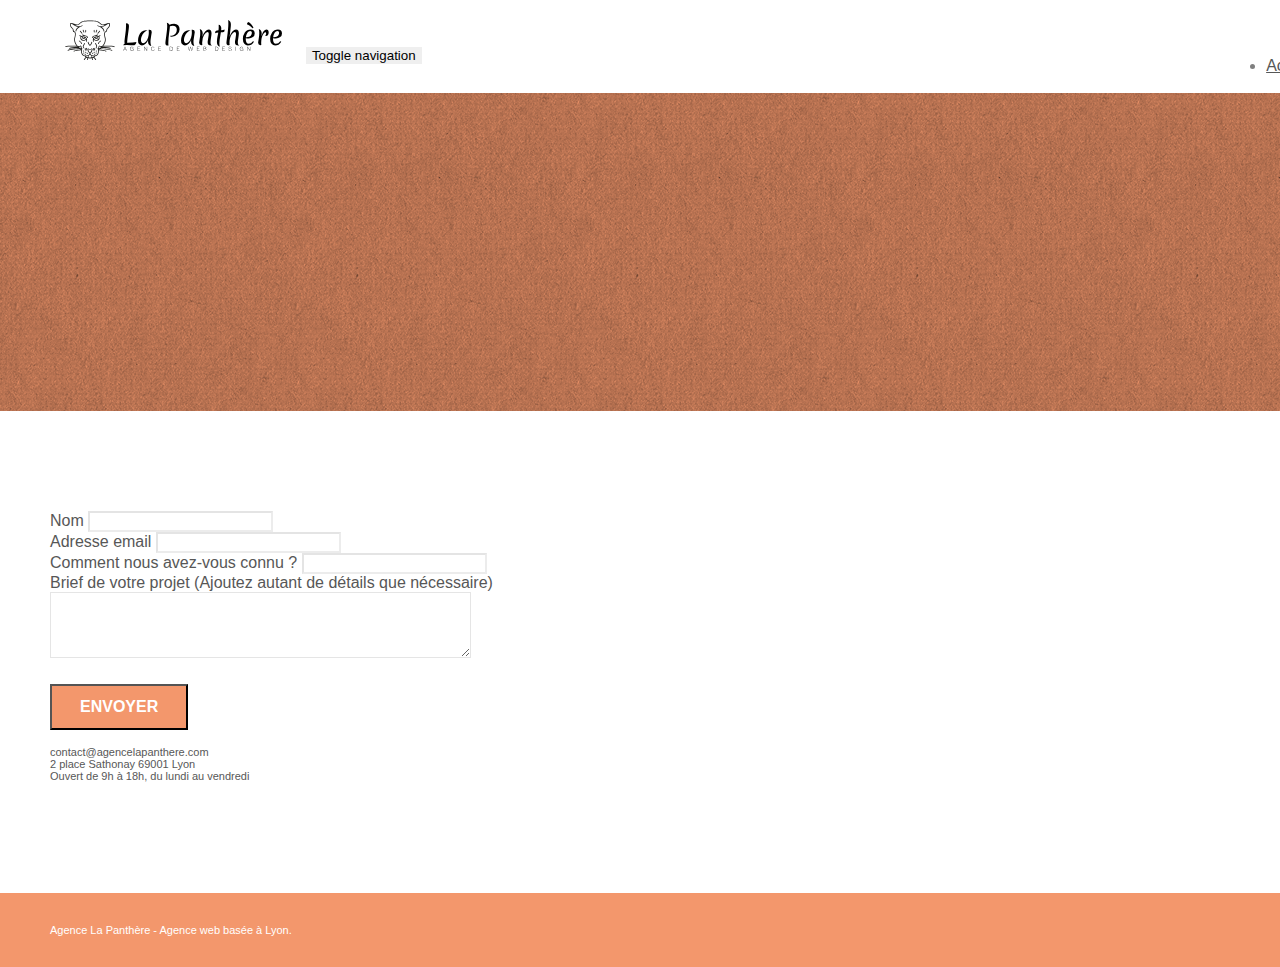
==== page2.html @ b2aebde4 "first commit" ====
<!doctype html>
<html lang="Default">
<head>
    <meta charset="utf-8">
    <meta name="keywords" content="">
    <meta name="description" content="">
    <meta name="viewport" content="width=device-width, initial-scale=1.0, viewport-fit=cover">
    <link rel="shortcut icon" type="image/png" href="favicon.jpg">
    
	<link rel="stylesheet" type="text/css" href="./css/bootstrap.min.css">
	<link rel="stylesheet" type="text/css" href="style.css">
	<link rel="stylesheet" type="text/css" href="./css/font-awesome.min.css">
	<link rel="stylesheet" type="text/css" href="./css/et-line.min.css">
	
    
	<script src="./js/jquery-2.1.0.min.js"></script>
	<script src="./js/bootstrap.min.js"></script>
	<script src="./js/blocs.min.js"></script>
	<script src="./js/jqBootstrapValidation.js"></script>
	<script src="./js/formHandler.js"></script>
    <title>page2</title>

    
<!-- Analytics -->
 
<!-- Analytics END -->
    
</head>
<body>
<!-- Principal conteneur -->
<div class="page-container">
    
<!-- bloc-0 -->
<div class="bloc bgc-white l-bloc " id="bloc-0">
	<div class="container bloc-sm">
		<nav class="navbar row">
			<div class="navbar-header">
				<a class="navbar-brand" href="index.html"><img src="img/agence-la-panthere-monochrome.svg" alt="atlanta web design logo" height="40" /></a>
				<button id="nav-toggle" type="button" class="ui-navbar-toggle navbar-toggle" data-toggle="collapse" data-target=".navbar-1">
					<span class="sr-only">Toggle navigation</span><span class="icon-bar"></span><span class="icon-bar"></span><span class="icon-bar"></span>
				</button>
			</div>
			<div class="collapse navbar-collapse navbar-1 special-dropdown-nav">
				<ul class="site-navigation nav navbar-nav">
					<li>
						<a href="index.html">Accueil</a>
					</li>
					<li>
					</li>
					<li>
						<a href="page2.html">page2 &gt;</a>
					</li>
				</ul>
			</div>
		</nav>
	</div>
</div>
<!-- bloc-0 END -->

<!-- bloc-6 -->
<div class="bloc bg-dots-bg bg-repeat bgc-atomic-tangerine d-bloc bloc-bg-texture texture-paper" id="bloc-6">
	<div class="container bloc-lg">
		<div class="row">
			<div class="col-sm-12">
				<h1 class="text-center hero-bloc-text tc-white">
					Parlons web design !
				</h1>
				<p class="text-center mg-lg tc-white tight-width-whitespace">
					Nous sommes ravis que vous souhaitiez collaborer avec notre agence.<br>
					Parlez-nous de votre projet en complétant le formulaire ci-dessous.
				</p>
			</div>
		</div>
	</div>
</div>
<!-- bloc-6 END -->

<!-- bloc-7 -->
<div class="bloc bgc-white l-bloc" id="bloc-7">
	<div class="container bloc-lg">
		<div class="row">
			<div class="col-sm-6">
				<form id="form_1" novalidate success-msg="Your message has been sent." fail-msg="Sorry it seems that our mail server is not responding, Sorry for the inconvenience!">
					<div class="form-group">
						<label>
							Nom
						</label>
						<input id="name" class="form-control" required />
					</div>
					<div class="form-group">
						<label>
							Adresse email
						</label>
						<input id="email" class="form-control" type="email" required />
					</div>
					<div class="form-group">
						<label>
							Comment nous avez-vous connu ?
						</label>
						<input class="form-control" type="email" required id="input_504" />
					</div>
					<div class="form-group">
						<label>
							Brief de votre projet (Ajoutez autant de détails que nécessaire)<br>
						</label><textarea id="message" class="form-control" rows="4" cols="50" required></textarea>
					</div> 
					<button class="bloc-button btn btn-lg btn-block cta-hero btn-atomic-tangerine" type="submit">
						Envoyer
					</button>
				</form>
			</div>
			<div class="col-sm-6">
				<p>
					contact@agencelapanthere.com<br>2 place Sathonay 69001 Lyon<br>Ouvert de 9h à 18h, du lundi au vendredi<br>
				</p>
			</div>
		</div>
	</div>
</div>
<!-- bloc-7 END -->

<!-- ScrollToTop Button -->
<a class="bloc-button btn btn-d scrollToTop" onclick="scrollToTarget('1')"><span class="fa fa-chevron-up"></span></a>
<!-- ScrollToTop Button END-->


<!-- Footer - bloc-8 -->
<div class="bloc bgc-atomic-tangerine d-bloc" id="bloc-8">
	<div class="container bloc-sm">
		<div class="row">
			<div class="col-sm-12">
				<p class="text-center white">
					Agence La Panthère - Agence web basée à Lyon.<br>
				</p>
				<div class="row row-no-gutters social">
					<div class="col-sm-3">
						<div class="text-center">
							<a class="social" href="index.html"><span class="fa fa-twitter icon-md"></span></a>
						</div>
					</div>
					<div class="col-sm-3">
						<div class="text-center">
							<a class="social" href="index.html"><span class="fa fa-facebook icon-md"></span></a>
						</div>
					</div>
					<div class="col-sm-3">
						<div class="text-center">
							<a class="social" href="index.html"><span class="fa fa-dribbble icon-md"></span></a>
						</div>
					</div>
					<div class="col-sm-3">
						<div class="text-center">
							<a class="social" href="index.html"><span class="fa fa-instagram icon-md"></span></a>
						</div>
					</div>
				</div>
			</div>
		</div>
	</div>
</div>
<!-- Footer - bloc-8 END -->

</div>
<!-- Principal conteneur END -->
    

</body>
</html>
---- style.css ----
body {
    margin: 0;
    padding: 0;
    background: #FFF;
    overflow-x: hidden;
    -webkit-font-smoothing: antialiased;
    -moz-osx-font-smoothing: grayscale;
}

a,
button {
    transition: all .3s ease-in-out;
    outline: none!important;
}

a:hover {
    text-decoration: none;
    cursor: pointer;
}

#page-loading-blocs-notifaction {
    position: fixed;
    top: 0;
    bottom: 0;
    width: 100%;
    z-index: 100000;
    background: #FFFFFF url("img/pageload-spinner.gif") no-repeat center center;
}

.bloc {
    width: 100%;
    clear: both;
    background: 50% 50% no-repeat;
    padding: 0 50px;
    -webkit-background-size: cover;
    -moz-background-size: cover;
    -o-background-size: cover;
    background-size: cover;
    position: relative;
}

.bloc .container {
    padding-left: 0;
    padding-right: 0;
}

.bloc-lg {
    padding: 100px 50px;
}

.bloc-md {
    padding: 50px;
}

.bloc-sm {
    padding: 20px 50px;
}

.bg-center,
.bg-l-edge,
.bg-r-edge,
.bg-t-edge,
.bg-b-edge,
.bg-tl-edge,
.bg-bl-edge,
.bg-tr-edge,
.bg-br-edge,
.bg-repeat {
    -webkit-background-size: auto!important;
    -moz-background-size: auto!important;
    -o-background-size: auto!important;
    background-size: auto!important;
}

.bg-repeat {
    background: repeat;
}

.bg-t-edge {
    background: top no-repeat;
}

.bloc-bg-texture::before {
    content: "";
    background-size: 2px 2px;
    position: absolute;
    top: 0;
    bottom: 0;
    left: 0;
    right: 0;
}

.texture-paper::before {
    background: url("img/texture-paper.png");
    background-size: 280px 280px;
}

.b-parallax {
    background-attachment: fixed;
}

.d-bloc {
    color: rgba(255, 255, 255, .7);
}

.d-bloc button:hover {
    color: rgba(255, 255, 255, .9);
}

.d-bloc .icon-round,
.d-bloc .icon-square,
.d-bloc .icon-rounded,
.d-bloc .icon-semi-rounded-a,
.d-bloc .icon-semi-rounded-b {
    border-color: rgba(255, 255, 255, .9);
}

.d-bloc .divider-h span {
    border-color: rgba(255, 255, 255, .2);
}

.d-bloc .a-btn,
.d-bloc .navbar a,
.d-bloc .navbar-brand,
.d-bloc a .icon-sm,
.d-bloc a .icon-md,
.d-bloc a .icon-lg,
.d-bloc a .icon-xl,
.d-bloc h1 a,
.d-bloc h2 a,
.d-bloc h3 a,
.d-bloc h4 a,
.d-bloc h5 a,
.d-bloc h6 a,
.d-bloc p a {
    color: rgba(255, 255, 255, .6);
}

.d-bloc .a-btn:hover,
.d-bloc .navbar a:hover,
.d-bloc .navbar-brand:hover,
.d-bloc a:hover .icon-sm,
.d-bloc a:hover .icon-md,
.d-bloc a:hover .icon-lg,
.d-bloc a:hover .icon-xl,
.d-bloc h1 a:hover,
.d-bloc h2 a:hover,
.d-bloc h3 a:hover,
.d-bloc h4 a:hover,
.d-bloc h5 a:hover,
.d-bloc h6 a:hover,
.d-bloc p a:hover {
    color: rgba(255, 255, 255, 1);
}

.d-bloc .navbar-toggle .icon-bar {
    background: rgba(255, 255, 255, 1);
}

.d-bloc .btn-wire,
.d-bloc .btn-wire:hover {
    color: rgba(255, 255, 255, 1);
    border-color: rgba(255, 255, 255, 1);
}

.d-bloc .panel {
    color: rgba(0, 0, 0, .5);
}

.d-bloc .panel button:hover {
    color: rgba(0, 0, 0, .7);
}

.d-bloc .panel icon {
    border-color: rgba(0, 0, 0, .7);
}

.d-bloc .panel .divider-h span {
    border-color: rgba(0, 0, 0, .1);
}

.d-bloc .panel .a-btn {
    color: rgba(0, 0, 0, .6);
}

.d-bloc .panel .a-btn:hover {
    color: rgba(0, 0, 0, 1);
}

.d-bloc .panel .btn-wire,
.d-bloc .panel .btn-wire:hover {
    color: rgba(0, 0, 0, .7);
    border-color: rgba(0, 0, 0, .3);
}

.d-bloc .panel,
.l-bloc {
    color: rgba(0, 0, 0, .5);
}

.d-bloc .panel button:hover,
.l-bloc button:hover {
    color: rgba(0, 0, 0, .7);
}

.l-bloc .icon-round,
.l-bloc .icon-square,
.l-bloc .icon-rounded,
.l-bloc .icon-semi-rounded-a,
.l-bloc .icon-semi-rounded-b {
    border-color: rgba(0, 0, 0, .7);
}

.d-bloc .panel .divider-h span,
.l-bloc .divider-h span {
    border-color: rgba(0, 0, 0, .1);
}

.d-bloc .panel .a-btn,
.l-bloc .a-btn,
.l-bloc .navbar a,
.l-bloc .navbar-brand,
.l-bloc a .icon-sm,
.l-bloc a .icon-md,
.l-bloc a .icon-lg,
.l-bloc a .icon-xl,
.l-bloc h1 a,
.l-bloc h2 a,
.l-bloc h3 a,
.l-bloc h4 a,
.l-bloc h5 a,
.l-bloc h6 a,
.l-bloc p a {
    color: rgba(0, 0, 0, .6);
}

.d-bloc .panel .a-btn:hover,
.l-bloc .a-btn:hover,
.l-bloc .navbar a:hover,
.l-bloc .navbar-brand:hover,
.l-bloc a:hover .icon-sm,
.l-bloc a:hover .icon-md,
.l-bloc a:hover .icon-lg,
.l-bloc a:hover .icon-xl,
.l-bloc h1 a:hover,
.l-bloc h2 a:hover,
.l-bloc h3 a:hover,
.l-bloc h4 a:hover,
.l-bloc h5 a:hover,
.l-bloc h6 a:hover,
.l-bloc p a:hover {
    color: rgba(0, 0, 0, 1);
}

.l-bloc .navbar-toggle .icon-bar {
    color: rgba(0, 0, 0, .6);
}

.d-bloc .panel .btn-wire,
.d-bloc .panel .btn-wire:hover,
.l-bloc .btn-wire,
.l-bloc .btn-wire:hover {
    color: rgba(0, 0, 0, .7);
    border-color: rgba(0, 0, 0, .3);
}

.voffset {
    margin-top: 30px;
}

.voffset-lg {
    margin-top: 80px;
}

.row-no-gutters {
    margin-right: 0;
    margin-left: 0;
}

.row.row-no-gutters > [class^="col-"],
.row.row-no-gutters > [class*=" col-"] {
    padding-right: 0;
    padding-left: 0;
}

#bloc-1-hero h1 {
    font-size: 32px;
}

.navbar {
    margin-bottom: 0;
    z-index: 1;
}

.navbar-brand {
    height: auto;
    padding: 3px 15px;
    font-size: 25px;
    font-weight: normal;
    font-weight: 600;
    line-height: 44px;
}

.navbar-brand img {
    max-height: 200px;
    margin: 0 5px 0 0;
    display: inline;
}

.navbar-brand img[src$=svg] {
    min-width: 100px;
}

.nav-center .navbar-brand img {
    margin: 0;
}

.navbar .nav {
    padding-top: 2px;
    margin-right: -16px;
    float: right;
    z-index: 1;
}

.nav > li {
    float: left;
    margin-top: 4px;
    font-size: 16px;
}

.navbar-nav .open .dropdown-menu > li > a {
    text-align: inherit;
}

.nav > li a:hover,
.nav > li a:focus {
    background: transparent;
}

.navbar-toggle {
    margin: 10px 10px 0 0;
    border: 0px;
}

.navbar-toggle:hover {
    background: transparent!important;
}

.navbar-toggle .icon-bar {
    background-color: rgba(0, 0, 0, .5);
    width: 26px;
}

.nav-invert .navbar .nav {
    float: left;
}

.nav-invert .navbar-header,
.nav-invert .navbar-brand {
    float: right;
    position: relative;
    z-index: 2;
}

@media (min-width: 768px) {
    .site-navigation {
        position: absolute;
        top: 50%;
        right: 20px;
        transform: translate(0, -50%);
        -webkit-transform: translateY(-50%);
    }
    .nav > li .dropdown-menu a,
    .nav > li .dropdown-menu a:hover {
        color: #484848;
    }
    .nav-invert .site-navigation {
        left: 0;
        right: 0;
    }
    .nav-center {
        text-align: center;
    }
    .nav-center .navbar-header {
        width: 100%;
    }
    .nav-center .navbar-header,
    .nav-center .navbar-brand,
    .nav-center .nav > li {
        float: none;
        display: inline-block;
    }
    .nav-center .site-navigation {
        position: relative;
        width: 100%;
        right: 0;
        margin-right: 0px;
        margin-top: 20px;
    }
    .nav-center.mini-nav .navbar-toggle {
        float: none;
        margin: 10px auto 0;
    }
}

.nav > li > .dropdown a {
    background: none!important;
    display: block;
    padding: 14px 15px;
}

nav .caret {
    margin: 0 5px;
}

.dropdown-menu .dropdown-menu {
    top: -8px;
    left: 100%;
}

.dropdown-menu .dropmenu-flow-right {
    top: 100%;
    left: 0;
    margin-left: -1px;
    border-top-left-radius: 0;
    border-top-right-radius: 0;
}

.dropdown-menu .dropdown span {
    border: 4px solid black;
    border-top-color: transparent;
    border-right-color: transparent;
    border-bottom-color: transparent;
    margin: 6px -5px 0 0!important;
    float: right;
}

.mg-md {
    margin-top: 10px;
    margin-bottom: 20px;
}

.mg-lg {
    margin-top: 10px;
    margin-bottom: 40px;
}

.btn {
    margin: 0 5px 5px 0;
}

.btn.pull-right {
    margin: 0 0 5px 5px;
}

.btn-d,
.btn-d:hover,
.btn-d:focus {
    color: #FFF;
    background: rgba(0, 0, 0, .3);
}

button {
    outline: none!important;
}

.btn-rd {
    border-radius: 40px;
}

.btn-clean {
    border: 1px solid rgba(0, 0, 0, .08);
    border-bottom-color: rgba(0, 0, 0, .1);
    text-shadow: 0 1px 0 rgba(0, 0, 1, .1);
    box-shadow: 0 1px 3px rgba(0, 0, 1, .25), inset 0 1px 0 0 rgba(255, 255, 255, .15);
}

.icon-md {
    font-size: 30px!important;
}

.icon-lg {
    font-size: 60px!important;
}

.sm-shadow {
    text-shadow: 0 1px 2px rgba(0, 0, 0, .3);
}

.panel-sq,
.panel-sq .panel-heading,
.panel-sq .panel-footer {
    border-radius: 0;
}

.panel-rd {
    border-radius: 30px;
}

.panel-rd .panel-heading {
    border-radius: 29px 29px 0 0;
}

.panel-rd .panel-footer {
    border-radius: 0 0 29px 29px;
}

.form-control {
    border-color: rgba(0, 0, 0, .1);
    box-shadow: none;
}

.scrollToTop {
    width: 40px;
    height: 40px;
    position: fixed;
    bottom: 20px;
    right: 20px;
    opacity: 0;
    z-index: 500;
    transition: all .3s ease-in-out;
}

.scrollToTop span {
    margin-top: 6px;
}

.showScrollTop {
    font-size: 14px;
    opacity: 1;
}

a[data-lightbox] {
    position: relative;
    display: block;
    text-align: center;
}

a[data-lightbox]:hover::before {
    content: "+";
    font-family: "HelveticaNeue-Light", "Helvetica Neue Light", "Helvetica Neue", Helvetica, Arial;
    font-size: 32px;
    width: 50px;
    height: 50px;
    margin-left: -25px;
    border-radius: 50%;
    background: rgba(0, 0, 0, .6);
    color: #FFF;
    font-weight: 100;
    z-index: 1;
    position: absolute;
    top: 50%;
    transform: translateY(-50%);
    -webkit-transform: translateY(-50%);
}

a[data-lightbox]:hover img {
    opacity: 0.6;
    -webkit-animation-fill-mode: none;
    animation-fill-mode: none;
}

#lightbox-modal {
    display: flex;
    align-items: center;
}

#lightbox-modal .modal-dialog {
    width: 90%;
    max-width: 900px;
    margin: 0 auto 0;
}

#lightbox-modal .modal-dialog img {
    max-height: 90vh;
    margin: 0 auto;
}

.lightbox-caption {
    padding: 20px;
    color: #FFF;
    background: rgba(0, 0, 0, .5);
    position: absolute;
    left: 15px;
    right: 15px;
    bottom: 5px;
}

.close-lightbox {
    color: #FFF;
    font-size: 30px;
    position: absolute;
    top: 20px;
    right: 20px;
    z-index: 20;
    background: rgba(0, 0, 0, .5);
    border: none;
    line-height: 30px;
    padding: 0 9px 5px;
    opacity: 0.3;
}

.close-lightbox:hover,
.next-lightbox:hover,
.prev-lightbox:hover {
    opacity: 1.0;
    color: #FFF;
}

.next-lightbox,
.prev-lightbox {
    font-size: 20px;
    color: rgba(255, 255, 255, .9);
    background: rgba(0, 0, 0, .5);
    transition: all .2s ease-in-out;
    position: absolute;
    top: 45%;
    z-index: 1;
    opacity: 0.4;
}

.next-lightbox {
    padding: 6px 8px 1px 13px;
    right: 25px;
}

.prev-lightbox {
    padding: 6px 13px 1px 10px;
    left: 25px;
}

.snapshot-lb .modal-body {
    padding-bottom: 45px;
}

.snapshot-lb .lightbox-caption {
    padding: 0;
    color: rgba(0, 0, 0, .5);
    background: none;
}

h1,
h2,
h3,
h4,
h5,
h6,
p,
label,
.btn,
a {
    font-family: "helvetica";
    font-weight: 400;
    color: #575757!important;
}

.container {
    max-width: 1000px;
}

.hero-bloc-text {
    font-size: 38px;
}

.hero-bloc-text-sub {
    font-size: 36px;
}

.statement-bloc-text {
    line-height: 26px;
    font-style: italic;
    font-size: 20px;
    text-align: center;
    font-weight: lighter;
    max-width: 520px;
    margin: auto auto auto auto;
}

p {
    font-size: 11px;
}

.tight-width-whitespace {
    max-width: 600px;
    margin: auto auto auto auto;
}

.h1 {
    font-size: 20px;
    font-family: "Open Sans";
}

.cta-hero {
    margin-top: 22px;
    color: #FFFFFF!important;
    text-transform: uppercase;
    padding: 12px 28px 12px 28px;
    font-size: 16px;
    font-weight: 700;
}

.social {
    max-width: 400px;
    margin: auto auto auto auto;
}

h2 {
    font-size: 22px;
    line-height: 1.4em;
}

h3 {
    font-size: 15px;
    text-transform: uppercase;
    font-weight: 700;
    color: #333333!important;
}

.med-width-whitespace {
    max-width: 800px;
    margin: auto auto auto auto;
    box-shadow: 0px 0px 0px #000000;
}

h1 {
    color: #333333!important;
}

h4 {
    color: #333333!important;
}

.icons {
    margin-bottom: 14px;
    margin-top: 24px;
}

.white {
    color: #FFFFFF!important;
}

.portfolio-thumb {
    margin-bottom: 24px;
}

.portfolio-row {
    margin-bottom: 44px;
    margin-top: 50px;
}

.avatar {
    box-shadow: 0px 4px 9px rgba(0, 0, 0, 0.3);
}

.black-background {
    background-color: rgba(165, 147, 99, 0.7);
    padding: 40px 40px 40px 40px;
}

.bold-link {
    font-weight: 900;
    text-decoration: underline!important;
}

.bgc-white {
    background-color: #FFFFFF;
}

.bgc-dark-slate-blue {
    background-color: #364577;
}

.bgc-atomic-tangerine {
    background-color: #F3976C;
}

.tc-white {
    color: #F3976C!important;
}

.btn-atomic-tangerine {
    background: #F3976C;
    color: #FFFFFF!important;
}

.btn-atomic-tangerine:hover {
    background: #c27956!important;
    color: #FFFFFF!important;
}

.ltc-white {
    color: #FFFFFF!important;
}

.ltc-white:hover {
    color: #cccccc!important;
}

.ltc-atomic-tangerine {
    color: #F3976C!important;
}

.ltc-atomic-tangerine:hover {
    color: #c27956!important;
}

.icon-dark-slate-blue {
    color: #364577!important;
    border-color: #364577!important;
}

.bg-dots-bg {
    background-image: url("img/dots-bg.png");
}

.bg-lines-h2-bg {
    background-image: url("img/lines-h2-bg.png");
}

.bg-banniere {
    background-image: url("img/agence-la-panthere.jpg");
}

.bg-presentation {
    background-image: url("img/image-de-presentation.bmp");
}

@media (max-width: 1024px) {
    .bloc {
        padding-left: 20px;
        padding-right: 20px;
    }
    .bloc.full-width-bloc,
    .bloc-tile-2.full-width-bloc .container,
    .bloc-tile-3.full-width-bloc .container,
    .bloc-tile-4.full-width-bloc .container {
        padding-left: 0;
        padding-right: 0;
    }
}

@media (max-width: 992px) and (min-width: 768px) {
    .navbar .nav {
        max-width: 80%
    }
    .nav-center.navbar .nav {
        max-width: 100%
    }
}

@media only screen and (min-device-width: 768px) and (max-device-width: 1024px) and (orientation: landscape) {
    .b-parallax {
        background-attachment: scroll;
    }
}

@media only screen and (min-device-width: 1024px) and (max-device-width: 1366px) and (-webkit-min-device-pixel-ratio: 1.5) {
    .b-parallax {
        background-attachment: scroll;
    }
}

@media (max-width: 991px) {
    .container {
        width: 100%;
    }
    .b-parallax {
        background-attachment: scroll;
    }
    .page-container,
    #hero-bloc {
        overflow-x: hidden;
        position: relative;
    }
    .bloc {
        padding-left: constant(safe-area-inset-left);
        padding-right: constant(safe-area-inset-right);
    }
    .bloc-group,
    .bloc-group .bloc {
        display: block;
        width: 100%;
    }
    .bloc-fill-screen .fill-bloc-top-edge,
    .bloc-fill-screen .fill-bloc-bottom-edge {
        padding: 0 20px;
        padding-left: constant(safe-area-inset-left);
        padding-right: constant(safe-area-inset-right);
    }
}

@media (max-width: 767px) {
    .page-container {
        overflow-x: hidden;
        position: relative;
    }
    h1,
    h2,
    h3,
    h4,
    h5,
    h6,
    p,
    #disqus_thread {
        padding-left: 10px!important;
        padding-right: 10px!important;
    }
    .b-parallax {
        background-attachment: scroll;
    }
    .navbar .nav {
        padding-top: 0;
        border-top: 1px solid rgba(0, 0, 0, .2);
        float: none!important;
    }
    .navbar.row {
        margin-left: 0;
        margin-right: 0;
    }
    .site-navigation {
        position: inherit;
        transform: none;
        -webkit-transform: none;
        -ms-transform: none;
    }
    .nav > li {
        margin-top: 0;
        border-bottom: 1px solid rgba(0, 0, 0, .1);
        background: rgba(0, 0, 0, .05);
        text-align: left;
        padding-left: 15px;
        width: 100%;
    }
    .nav > li:hover {
        background: rgba(0, 0, 0, .08);
    }
    .dropdown .dropdown a .caret {
        float: none;
        margin: 5px 0 0 10px!important;
        border: 4px solid black;
        border-bottom-color: transparent;
        border-right-color: transparent;
        border-left-color: transparent;
    }
    #hero-bloc .navbar .nav {
        background: rgba(0, 0, 0, .8);
    }
    #hero-bloc .navbar .nav a {
        color: rgba(255, 255, 255, .6);
    }
    .hero {
        padding: 50px 0;
    }
    .hero-nav {
        left: -1px;
        right: -1px;
    }
    .navbar-collapse {
        padding: 0;
        overflow-x: hidden;
        -webkit-box-shadow: none;
        box-shadow: none;
    }
    .navbar-brand img {
        max-height: 40px;
        width: auto;
    }
    .nav-invert .navbar-header {
        float: none;
        width: 100%;
    }
    .nav-invert .navbar-toggle {
        float: left;
        margin-left: 10px;
    }
    .bloc {
        padding-left: 0;
        padding-right: 0;
    }
    .bloc-xxl,
    .bloc-xl,
    .bloc-lg {
        padding: 40px 0;
    }
    .bloc-sm,
    .bloc-md {
        padding-left: 0;
        padding-right: 0;
    }
    .bloc-tile-2 .container,
    .bloc-tile-3 .container,
    .bloc-tile-4 .container,
    .bloc-fill-screen .fill-bloc-top-edge,
    .bloc-fill-screen .fill-bloc-bottom-edge {
        padding-left: 0;
        padding-right: 0;
    }
    .a-block {
        padding: 0 10px;
    }
    .btn-dwn {
        display: none;
    }
    .voffset {
        margin-top: 5px;
    }
    .voffset-md {
        margin-top: 20px;
    }
    .voffset-lg {
        margin-top: 30px;
    }
    form {
        padding: 5px;
    }
    .close-lightbox {
        display: inline-block;
    }
    .blocsapp-device-iphone5 {
        background-size: 216px 425px;
        padding-top: 60px;
        width: 216px;
        height: 425px;
    }
    .blocsapp-device-iphone5 img {
        width: 180px;
        height: 320px;
    }
}

@media (max-width: 400px) {
    .bloc {
        padding-left: 0;
        padding-right: 0;
    }
}

@media (max-width: 767px) {
    .bloc-mob-center-text {
        text-align: center;
    }
}
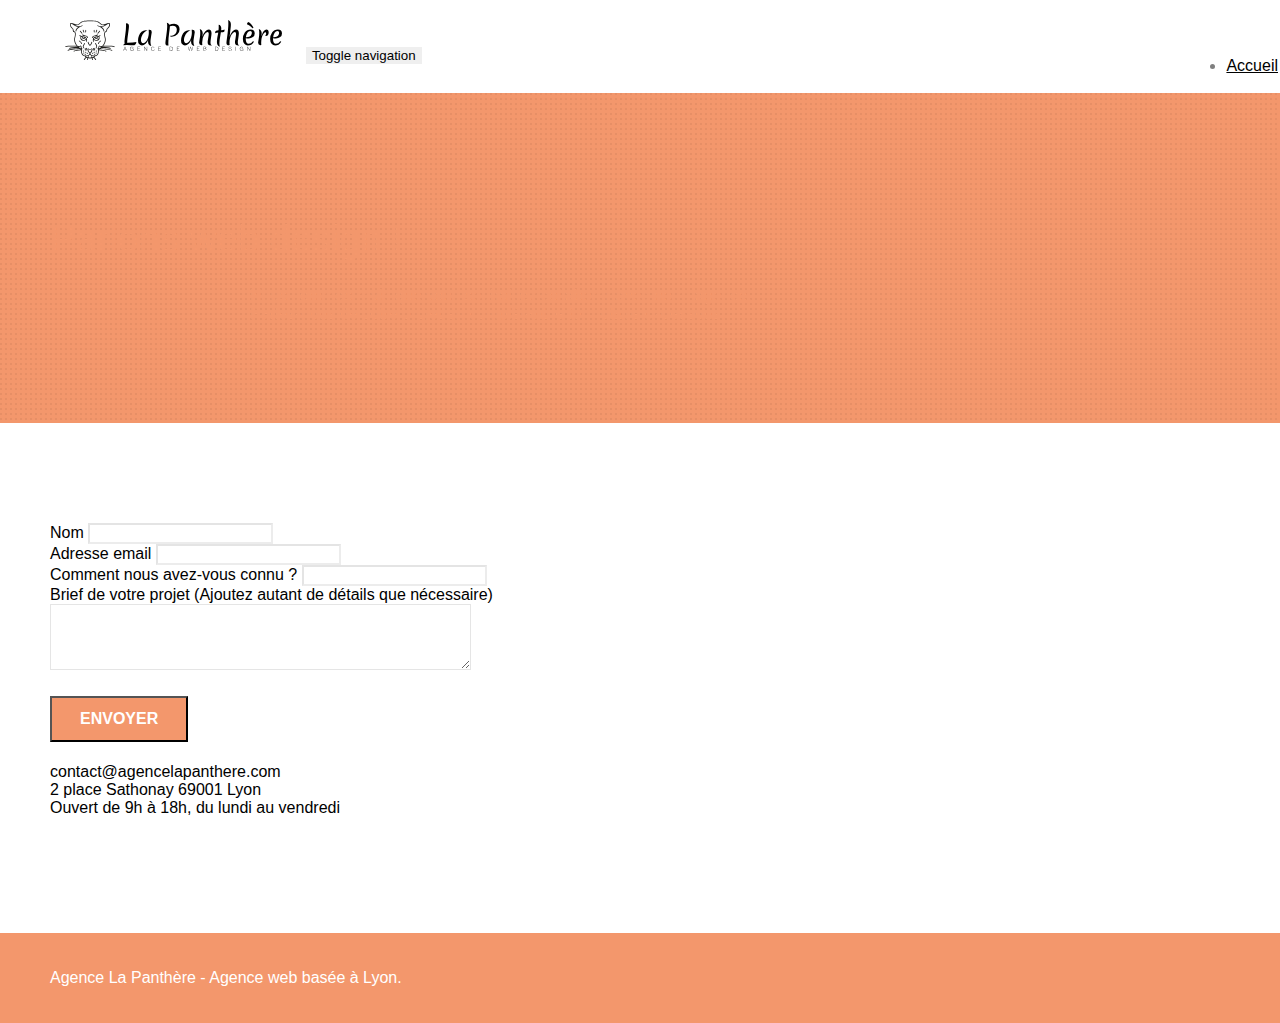
==== commit ddd23047: "w3c ok" ====
--- a/page2.html
+++ b/page2.html
@@ -1,5 +1,5 @@
 <!doctype html>
-<html lang="Default">
+<html lang="fr">
 <head>
     <meta charset="utf-8">
     <meta name="keywords" content="">
@@ -13,12 +13,12 @@
 	<link rel="stylesheet" type="text/css" href="./css/et-line.min.css">
 	
     
-	<script src="./js/jquery-2.1.0.min.js"></script>
-	<script src="./js/bootstrap.min.js"></script>
-	<script src="./js/blocs.min.js"></script>
-	<script src="./js/jqBootstrapValidation.js"></script>
-	<script src="./js/formHandler.js"></script>
-    <title>page2</title>
+	<script src="./js/jquery-2.1.0.js" defer></script>
+	<script src="./js/bootstrap.js" defer></script>
+	<script src="./js/blocs.js" defer></script>
+	<script src="./js/jquery.touchSwipe.js" defer></script>
+	<script src="./js/gmaps.js" defer></script>
+    <title>Contact</title>
 
     
 <!-- Analytics -->
@@ -31,6 +31,7 @@
 <div class="page-container">
     
 <!-- bloc-0 -->
+
 <div class="bloc bgc-white l-bloc " id="bloc-0">
 	<div class="container bloc-sm">
 		<nav class="navbar row">
@@ -43,13 +44,14 @@
 			<div class="collapse navbar-collapse navbar-1 special-dropdown-nav">
 				<ul class="site-navigation nav navbar-nav">
 					<li>
-						<a href="index.html">Accueil</a>
+						<a class="menuaccueil" href="index.html">Accueil</a>
 					</li>
+
+					<!--
 					<li>
+						<a class="menumargin" href="page2.html">page2 &gt;</a>
 					</li>
-					<li>
-						<a href="page2.html">page2 &gt;</a>
-					</li>
+					-->
 				</ul>
 			</div>
 		</nav>
@@ -80,7 +82,7 @@
 	<div class="container bloc-lg">
 		<div class="row">
 			<div class="col-sm-6">
-				<form id="form_1" novalidate success-msg="Your message has been sent." fail-msg="Sorry it seems that our mail server is not responding, Sorry for the inconvenience!">
+				<form id="form_1">
 					<div class="form-group">
 						<label>
 							Nom
--- a/style.css
+++ b/style.css
@@ -6,6 +6,51 @@
     -webkit-font-smoothing: antialiased;
     -moz-osx-font-smoothing: grayscale;
 }
+
+
+.citation{
+    font-size: 18px;
+    font-style: italic;
+}
+
+.guibard{
+    font-size: 18px;
+    font-weight: 300;
+}
+
+.portfolio{
+    font-size: 28px;
+}
+
+.menumargin{
+    margin-right: 100px;
+}
+
+.menuaccueil{
+    margin-right: 50px;
+}
+
+.textegras{
+    font-weight: 900;
+    font-size: 28px;
+    color: #FFFFFF !important;
+}
+
+h5{
+    color: #000000;
+}
+
+
+
+.fontsize16{
+    text-align: center;
+    font-size: 16px;
+}
+
+.taillelien {
+    height: 48px;
+}
+
 
 a,
 button {
@@ -90,10 +135,7 @@
     right: 0;
 }
 
-.texture-paper::before {
-    background: url("img/texture-paper.png");
-    background-size: 280px 280px;
-}
+
 
 .b-parallax {
     background-attachment: fixed;
@@ -317,7 +359,7 @@
 
 .navbar .nav {
     padding-top: 2px;
-    margin-right: -16px;
+    margin-right: 32px;
     float: right;
     z-index: 1;
 }
@@ -643,7 +685,6 @@
 h2,
 h3,
 h4,
-h5,
 h6,
 p,
 label,
@@ -651,7 +692,7 @@
 a {
     font-family: "helvetica";
     font-weight: 400;
-    color: #575757!important;
+    color: #000000!important;
 }
 
 .container {
@@ -677,7 +718,7 @@
 }
 
 p {
-    font-size: 11px;
+    font-size: 16px;
 }
 
 .tight-width-whitespace {
@@ -753,7 +794,7 @@
 }
 
 .black-background {
-    background-color: rgba(165, 147, 99, 0.7);
+    background-color: rgba(7, 7, 6, 0.658);
     padding: 40px 40px 40px 40px;
 }
 
@@ -814,15 +855,15 @@
 }
 
 .bg-lines-h2-bg {
-    background-image: url("img/lines-h2-bg.png");
+    background-image: url("images/lines-h2-bg-min.png");
 }
 
 .bg-banniere {
-    background-image: url("img/agence-la-panthere.jpg");
+    background-image: url("images/agence-la-panthere-banniere.jpg");
 }
 
 .bg-presentation {
-    background-image: url("img/image-de-presentation.bmp");
+    background-image: url("images/image-de-presentation.jpg");
 }
 
 @media (max-width: 1024px) {
@@ -847,7 +888,7 @@
         max-width: 100%
     }
 }
-
+/*
 @media only screen and (min-device-width: 768px) and (max-device-width: 1024px) and (orientation: landscape) {
     .b-parallax {
         background-attachment: scroll;
@@ -858,7 +899,7 @@
     .b-parallax {
         background-attachment: scroll;
     }
-}
+}  */
 
 @media (max-width: 991px) {
     .container {
@@ -872,10 +913,11 @@
         overflow-x: hidden;
         position: relative;
     }
-    .bloc {
+    /*.bloc {
         padding-left: constant(safe-area-inset-left);
         padding-right: constant(safe-area-inset-right);
     }
+    */
     .bloc-group,
     .bloc-group .bloc {
         display: block;
@@ -884,9 +926,11 @@
     .bloc-fill-screen .fill-bloc-top-edge,
     .bloc-fill-screen .fill-bloc-bottom-edge {
         padding: 0 20px;
+        /*
         padding-left: constant(safe-area-inset-left);
         padding-right: constant(safe-area-inset-right);
-    }
+        */
+    } 
 }
 
 @media (max-width: 767px) {
